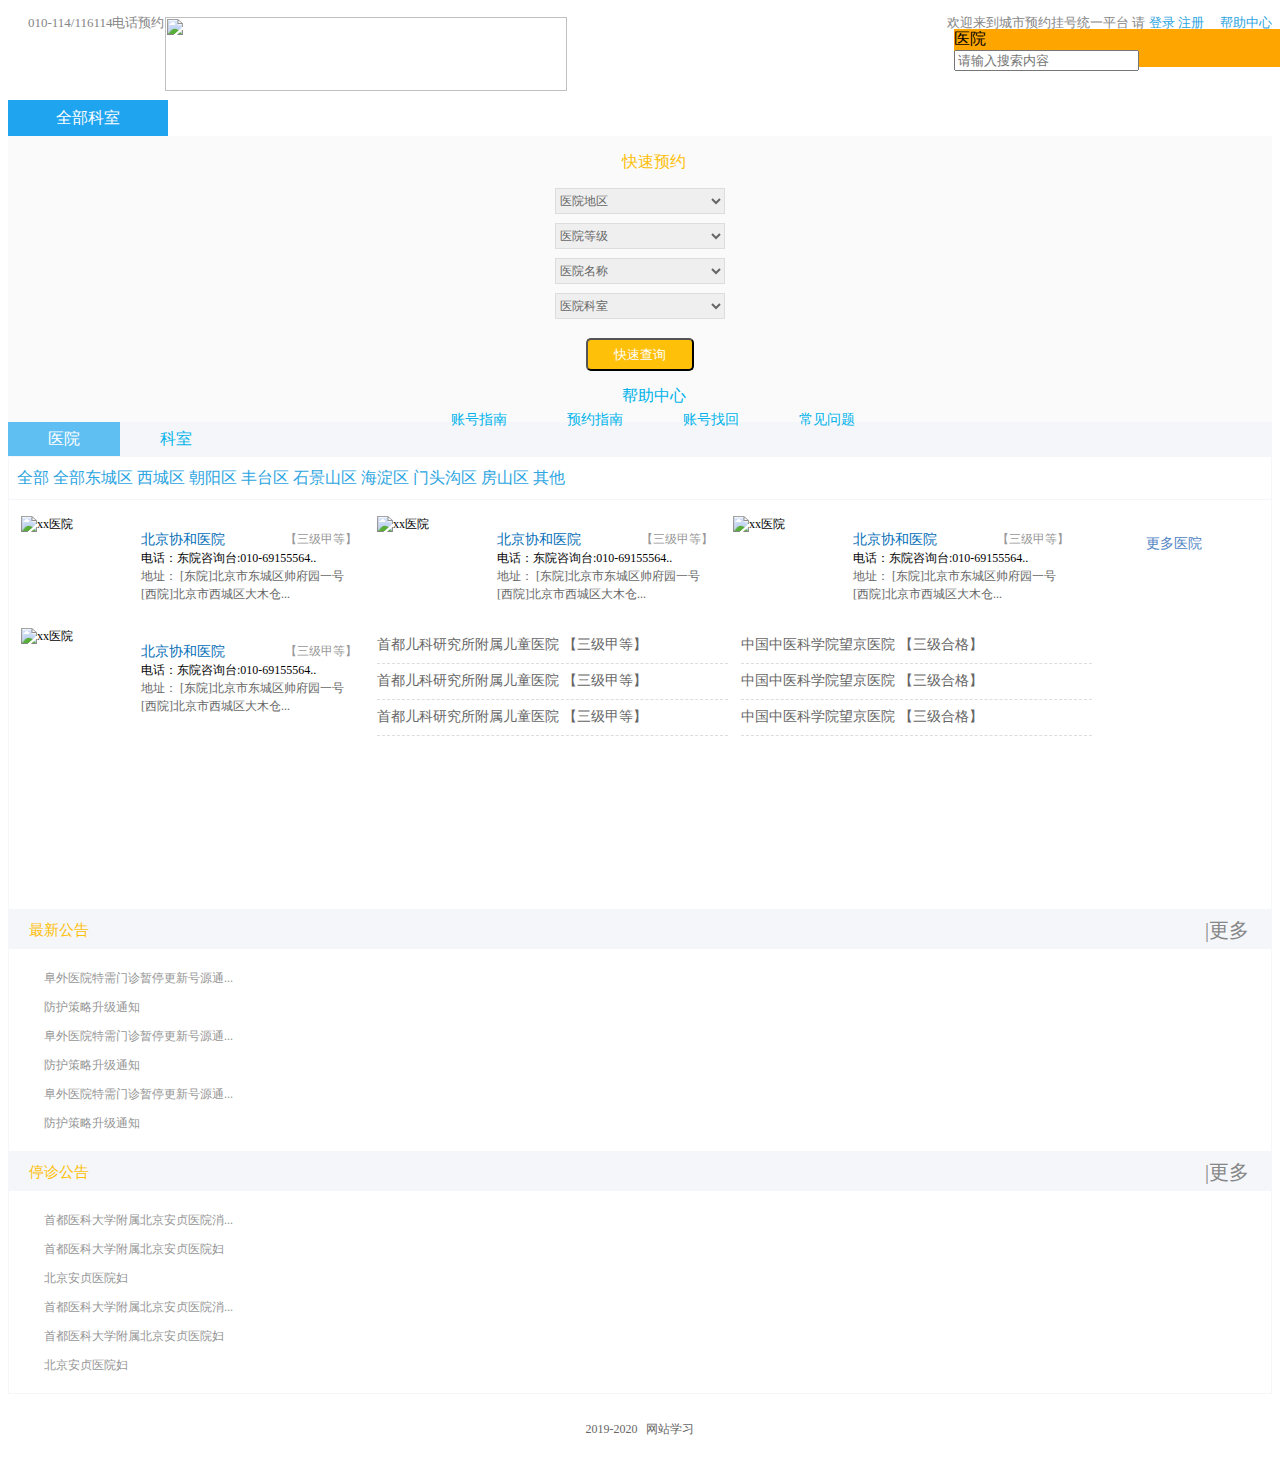
==== index.html @ a37ca180 "静态模板完成" ====
<!DOCTYPE html>
<html lang="en">

<head>
    <meta charset="UTF-8">
    <title>城市预约平台</title>
    <link rel="stylesheet" type="text/css" href="css/layout.css">
    <link rel="stylesheet" type="text/css" href="css/base.css">
    <link rel="stylesheet" type="text/css" href="css/ui.css">
    <script type="text/javascript" src="js/jquery-1.7.1.min.js"></script>
</head>

<body>
    <div id="top" class="top">
        <div class="wrap">
            <p class="call">010-114/116114电话预约</p>
            <p class="welcome">欢迎来到城市预约挂号统一平台&nbsp;请
                <a href="#1">登录</a>
                <a href="#2">注册</a>
                &nbsp;&nbsp;&nbsp;
                <a href="#3">帮助中心</a>
            </p>
        </div>
    </div>
    <header id="header" class="header">
        <div class="wrap clearfix">
            <a href="#4" class="logo"><img src="img/logo.png"></a>
            <div class="search ui-search">
                <div class="ui-search-selected">医院</div>
                <div class="ui-search-select-list" style="display: none;">
                    <a href="#">科室</a>
                    <a href="#">疾病</a>
                    <a href="#">医院</a>
                </div>
                <input type="text" name="" class="ui-search-input" placeholder="请输入搜索内容">
                <a href="#" class="ui-search-submit">&nbsp;</a>
            </div>
        </div>
    </header>
    <nav id="nav" class="nav">
        <div class="wrap">
            <div href="#6" class="link menu">全部科室
                <!-- <div class="menu-list ui-menu">
                        <div class="ui-menu-item clearfix">
                            <a href="#1" class="ui-menu-item-department">内科
                        </a>
                            <a href="#2" class="ui-menu-item-disease">高血压</a>
                            <a href="#3" class="ui-menu-item-disease">冠心病</a>
                            <div class="ui-menu-item-detail">
                                <div class="ui-menu-item-detail-group">
                                    <div class="ui-menu-item-detail-group-caption">内科</div>
                                    <div class="ui-menu-item-detail-group-list">
                                        <a href="#1">心血管内科</a>
                                        <a href="#1">神经内科</a>
                                        <a href="#1">内分泌科</a>
                                        <a href="#1">血液科</a>
                                        <a href="#1">心血管内科</a>
                                        <a href="#1">神经内科</a>
                                        <a href="#1">内分泌科</a>
                                        <a href="#1">血液科</a>
                                        <a href="#1">心血管内科</a>
                                        <a href="#1">神经内科</a>
                                        <a href="#1">内分泌科</a>
                                        <a href="#1">血液科</a>
                                        <a href="#1">内分泌科</a>
                                        <a href="#1">血液科</a>
                                    </div>
                                </div>
                            </div>
                        </div>
                        <div class="ui-menu-item clearfix">
                            <a href="#1" class="ui-menu-item-department">外科
                        </a>
                            <a href="#2" class="ui-menu-item-disease">肾结石</a>
                            <a href="#3" class="ui-menu-item-disease">脑外伤</a>
                            <div class="ui-menu-item-detail">
                                <div class="ui-menu-item-detail-group">
                                    <div class="ui-menu-item-detail-group-caption">外科</div>
                                    <div class="ui-menu-item-detail-group-list">
                                        <a href="#1">神经外科</a>
                                        <a href="#1">功能神经外科</a>
                                        <a href="#1">内分泌科</a>
                                        <a href="#1">血液科</a>
                                        <a href="#1">心血管内科</a>
                                        <a href="#1">神经内科</a>
                                        <a href="#1">内分泌科</a>
                                        <a href="#1">血液科</a>
                                        <a href="#1">心血管内科</a>
                                        <a href="#1">神经内科</a>
                                        <a href="#1">内分泌科</a>
                                        <a href="#1">血液科</a>
                                        <a href="#1">内分泌科</a>
                                        <a href="#1">血液科</a>
                                    </div>
                                </div>
                                <div class="ui-menu-item-detail-group">
                                    <div class="ui-menu-item-detail-group-caption">外科常见疾病</div>
                                    <div class="ui-menu-item-detail-group-list">
                                        <a href="#1">神经外科</a>
                                        <a href="#1">功能神经外科</a>
                                        <a href="#1">内分泌科</a>
                                        <a href="#1">血液科</a>
                                        <a href="#1">心血管内科</a>
                                        <a href="#1">神经内科</a>
                                        <a href="#1">内分泌科</a>
                                        <a href="#1">血液科</a>
                                        <a href="#1">心血管内科</a>
                                        <a href="#1">神经内科</a>
                                        <a href="#1">内分泌科</a>
                                        <a href="#1">血液科</a>
                                        <a href="#1">内分泌科</a>
                                        <a href="#1">血液科</a>
                                    </div>
                                </div>
                            </div>
                        </div>
                    </div> -->
            </div>
            <a href="hospitals.html" class="link">按医院挂号</a>
            <a href="department.html" class="link">按科室挂号</a>
            <a href="#6" class="link">按疾病挂号</a>
            <a href="#6" class="link">最新公告</a>
            <a href="#6" class="link right">社会知名医院</a>
        </div>
    </nav>
    <div id="banner" class="banner clearfix">
        <div class="banner-slider ui-slider">
            <!-- <div class="ui-slider-wrap clearfix" style="left: -544px;">
                    <a href="" class="item"><img src="img/banner_1.jpg" alt="banner-1"></a>
                    <a href="" class="item"><img src="img/banner_2.jpg" alt="banner-2"></a>
                    <a href="" class="item"><img src="img/banner_3.jpg" alt="banner-3"></a>
                </div> -->
            <div class="ui-slider-arrow">
                <a href="#" class="item left">&nbsp;</a>
                <a href="#" class="item right">&nbsp;</a>
            </div>
            <div class="ui-slider-process">
                <a href="#" class="item">&nbsp;</a>
                <a href="#" class="item item_focus">&nbsp;</a>
                <a href="#" class="item">&nbsp;</a>
            </div>
        </div>
        <div class="banner-search">
            <div class="caption">
                <span class="text">快速预约</span>
            </div>
            <div class="form ui-cascading">
                <div class="line">
                    <select name="area">
                        <option value="-1">医院地区</option>
                        <option value="1">东城区</option>
                        <option value="2">西城区</option>
                    </select>
                </div>
                <div class="line">
                    <select name="level">
                        <option value="-1">医院等级</option>
                        <option value="22">二级医院</option>
                    </select>
                </div>
                <div class="line">
                    <select name="name">
                        <option value="-1">医院名称</option>
                        <option value="4">C1医院</option>
                        <option value="5">C2医院</option>
                    </select>
                </div>
                <div class="line">
                    <select name="department">
                        <option value="-1">医院科室</option>
                        <option value="6">儿科</option>
                    </select>
                </div>
            </div>
            <div class="submit">
                <input type="button" class="button" value="快速查询">
            </div>
        </div>
        <div class="banner-help">
            <div class="caption">
                <span class="text">帮助中心</span>
            </div>
            <div class="list">
                <a href="#7" class="link">账号指南</a>
                <a href="#7" class="link">预约指南</a>
                <a href="#7" class="link">账号找回</a>
                <a href="#7" class="link">常见问题</a>
            </div>
        </div>
    </div>
    <div id="content" class="content">
        <div class="wrap clearfix">
            <div class="content-tab">
                <div class="caption clearfix">
                    <a href="#7" class="item item_focus">医院</a>
                    <a href="#7" class="item">科室</a>
                </div>
                <div class="block">
                    <div class="item" style="display: block;">
                        <div class="block-caption">
                            <a href="#8" class="block-capiton-item block-capiton-item_focus">全部</a>
                            <a href="#8" class="block-capiton-item">全部东城区</a>
                            <a href="#8" class="block-capiton-item">西城区</a>
                            <a href="#8" class="block-capiton-item">朝阳区</a>
                            <a href="#8" class="block-capiton-item">丰台区</a>
                            <a href="#8" class="block-capiton-item">石景山区</a>
                            <a href="#8" class="block-capiton-item">海淀区</a>
                            <a href="#8" class="block-capiton-item">门头沟区</a>
                            <a href="#8" class="block-capiton-item">房山区</a>
                            <a href="#8" class="block-capiton-item">其他</a>
                        </div>
                        <div class="block-wrap" style="display: block;">
                            <!--新增的-->
                            <div class="block-content">
                                <div class="block-list clearfix">
                                    <div class="item">
                                        <img src="img/hospital-1.jpg" alt="xx医院">
                                        <div class="item-name">北京协和医院<span class="item-level">【三级甲等】</span></div>
                                        <div class="item-phone">电话：东院咨询台:010-69155564..</div>
                                        <div class="item-address">地址： [东院]北京市东城区帅府园一号 [西院]北京市西城区大木仓...</div>
                                    </div>
                                    <div class="item">
                                        <img src="img/hospital-1.jpg" alt="xx医院">
                                        <div class="item-name">北京协和医院<span class="item-level">【三级甲等】</span></div>
                                        <div class="item-phone">电话：东院咨询台:010-69155564..</div>
                                        <div class="item-address">地址： [东院]北京市东城区帅府园一号 [西院]北京市西城区大木仓...</div>
                                    </div>
                                    <div class="item">
                                        <img src="img/hospital-1.jpg" alt="xx医院">
                                        <div class="item-name">北京协和医院<span class="item-level">【三级甲等】</span></div>
                                        <div class="item-phone">电话：东院咨询台:010-69155564..</div>
                                        <div class="item-address">地址： [东院]北京市东城区帅府园一号 [西院]北京市西城区大木仓...</div>
                                    </div>
                                    <div class="item">
                                        <img src="img/hospital-1.jpg" alt="xx医院">
                                        <div class="item-name">北京协和医院<span class="item-level">【三级甲等】</span></div>
                                        <div class="item-phone">电话：东院咨询台:010-69155564..</div>
                                        <div class="item-address">地址： [东院]北京市东城区帅府园一号 [西院]北京市西城区大木仓...</div>
                                    </div>
                                </div>
                                <div class="block-text-list clearfix">
                                    <a href="#9" class="item">首都儿科研究所附属儿童医院 <span class="level">【三级甲等】</span></a>
                                    <a href="#9" class="item">中国中医科学院望京医院 <span class="level">【三级合格】</span></a>
                                    <a href="#9" class="item">首都儿科研究所附属儿童医院 <span class="level">【三级甲等】</span></a>
                                    <a href="#9" class="item">中国中医科学院望京医院 <span class="level">【三级合格】</span></a>
                                    <a href="#9" class="item">首都儿科研究所附属儿童医院 <span class="level">【三级甲等】</span></a>
                                    <a href="#9" class="item">中国中医科学院望京医院 <span class="level">【三级合格】</span></a>
                                </div>
                                <a href="#" class="block-more">更多医院</a>
                            </div>
                        </div>
                        <div class="block-wrap" style="display: none;">
                            <!--新增的-->
                            其他城区内容
                        </div>
                    </div>
                    <div class="item" style="display: none;">
                        科室内容
                    </div>
                </div>
            </div>
            <div class="content-news">
                <div class="caption"> 最新公告 <a href="#8" class="more">|更多</a>
                </div>
                <div class="list">
                    <a href="#8" class="link">阜外医院特需门诊暂停更新号源通...</a>
                    <a href="#8" class="link">防护策略升级通知</a>
                    <a href="#8" class="link">阜外医院特需门诊暂停更新号源通...</a>
                    <a href="#8" class="link">防护策略升级通知</a>
                    <a href="#8" class="link">阜外医院特需门诊暂停更新号源通...</a>
                    <a href="#8" class="link">防护策略升级通知</a>
                </div>
            </div>
            <div class="content-close">
                <div class="caption"> 停诊公告 <a href="#8" class="more">|更多</a>
                </div>
                <div class="list">
                    <a href="#8" class="link">首都医科大学附属北京安贞医院消...</a>
                    <a href="#8" class="link">首都医科大学附属北京安贞医院妇</a>
                    <a href="#8" class="link">北京安贞医院妇</a>
                    <a href="#8" class="link">首都医科大学附属北京安贞医院消...</a>
                    <a href="#8" class="link">首都医科大学附属北京安贞医院妇</a>
                    <a href="#8" class="link">北京安贞医院妇</a>
                </div>
            </div>
        </div>
    </div>
    <footer id="footer" class="footer">
        <div class="wrap">
            2019-2020 &nbsp; 网站学习
        </div>
    </footer>
    <script type="text/javascript" src="js/ui.js"></script>
</body>
</body>

</html>
---- css/base.css ----
p {
    margin: 0px;
    padding: 0px;
    display: inline-block;
}

/* top 模块样式 */

.top {
    line-height: 30px;
    color: #868686;
    font-size: 13px;
}

.top .call {
    float: left;
    padding-left: 20px;
    background: url(../img/icon-call.png) no-repeat center left;
}

a {
    color: #2da5e1;
    text-decoration: none;
}

.welcome {
    float: right;
}

/* header 模块 */

.logo {
    width: 402px;
    height: 74px;
    display: inline-block;
    padding: 9px 0;
}

.logo img {
    width: 100%;
    height: 100%;
}

.search {
    width: 326px;
    height: 38px;
    position: absolute;
    right: 0px;
    top: 29px;
    background: orange;
}

/* nav模块样式 */
.nav .link {
    color: #fff;
    line-height: 36px;
    padding-left: 30px;
    font-size: 16px;
    min-width: 80px;
    text-align: center;
    float: left;
}

.link a:hover {
    color: d7f3ff;
}

.nav .menu {
    width: 160px;
    padding-right: 30px;
    box-sizing: border-box;
    background: #1fa4f0;
    position: relative;

}

.menu-list {
    background: #1fa4f0;
    width: 100%;
    height: 423px;
    position: absolute;
    left: 0px;
    top: 36px;

}

/* banner 模块内联样式 */
.banner-search {
    background: #fafafa;
}

.banner-help,
.banner-search .caption {
    height: 22px;
    padding: 15px 0 15px 0;
    text-align: center;
}

.banner-help .caption .text,
.banner-search .caption .text {
    display: inline-block;
    line-height: 22px;
    height: 22px;
    padding-left: 28px;
    color: #fec009;
    font-size: 16px;
    background: url(../img/icon-help.png) no-repeat 0 0;

}

.banner-search .form {
    height: 150px;
}

.banner-search .form .line {
    padding-bottom: 9px;
    text-align: center;
}

.line select {
    width: 170px;
    font-size: 12px;
    z-index: 0;
    border: 1px solid #dcdddd;
    height: 26px;
    line-height: 26px;
    padding: 2px 0;
    color: #666;
}

.submit {
    height: 32px;
    text-align: center;
}

.submit .button {
    width: 108px;
    height: 33px;
    background: #fec009;
    color: #fff;
    border-radius: 5px;

}

.banner-help {
    background: #fafafa;
}

.banner-help .caption .text {
    color: #00b3ea;
    background-position: 0 -23px;

}

.banner-help .link {
    color: #00b3ea;
    height: 26px;
    line-height: 26px;
    font-size: 14px;
    width: 86px;
    display: inline-block;
    text-align: center;
    padding: 0 0 8px 26px;
}

/* content 模块 */

.content-news {
    background-color: #fff;
    border: 1px solid #f4f6fa;
}

.content-news .caption,
.content-close .caption {
    height: 38px;
    line-height: 38px;
    background-color: #f4f6fa;
    text-indent: 20px;
    color: #fec009;
    font-size: 15px;
}

.content-news .more,
.content-close .more {
    float: right;
    padding-right: 22px;
    font-size: 20px;
    color: #868686;
}

.content-close .list,
.content-news .list {
    padding: 15px 20px 13px 35px;
    line-height: 29px;
    font-size: 12px;
    background: url(../img/list-yellow.jpg) 17px 20px no-repeat;
}

.content-close .list .link,
.content-news .list .link {
    display: block;
    color: #969696;
}

.content-close {
    border: 1px solid #f4f6fa;
    background: #fff;
}

.content-close .list {
    background-image: url(../img/list-blue.jpg);
}

.content-tab {
    background: none;
}

.content-tab .caption {
    height: 34px;
    line-height: 34px;
    background: #f5f6fa;
}

.content-tab .caption .item {
    width: 112px;
    height: 34px;
    text-align: center;
    float: left;
    color: #00b3ea;
}

.content-tab .caption .item_focus {
    background: #60bff2;
    color: #fff;

}

.content-tab .block {
    border: 1px solid #f4f6fa;
    height: 452px;
}

.content-tab .block-caption {
    height: 26px;
    line-height: 26px;
    padding: 8px;
    border-bottom: 1px solid #f4f6fa;
}

.content-tab .block-caption-item {
    float: left;
    padding: 0 10px 0 10px;
    font-size: 12px;
    color: #4c4948;
}

.content-tab .block-caption-item_focus {
    background-color: #60bff2;
    color: #fff;
}

.content-tab .block-content {
    padding: 16px 12px;
}

.block-content .block-more {
    display: block;
    line-height: 55px;
    text-align: center;
    color: #5084c4;
    font-size: 14px;
}

.content-tab .block-content .block-list {}

.content-tab .block-content .block-list .item {
    float: left;
    width: 216px;
    height: 102px;
    padding: 0 20px 10px 120px;
    position: relative;
    font-size: 12px;
}

.content-tab .block-content .block-list .item img {
    width: 110px;
    height: 98px;
    position: absolute;
    left: 0;
    top: 0;
}

.content-tab .block-content .block-list .item-name {
    color: #036eb7;
    font-size: 14px;
    line-height: 21px;
    padding-top: 13px;
}

.content-tab .block-content .block-list .item-level {
    float: right;
    font-size: 12px;
    color: #979797;
}

.content-tab .block-content .block-list .item-phone {

} 

.content-tab .block-content .block-list .item-address{
  line-height: 18px;
  padding-bottom: 4px;
  color: #666;
}

/*  医院文案列表-容器*/
.block-content .block-text-list .item {
  float: left;
  width: 351px;
  height: 27px;
  font-size: 14px;
  color: #666;
  padding-top: 8px;
  border-bottom: 1px dashed #dcdddd;

}

.block-content .block-text-list .item:nth-child(2n) {
  margin-left: 13px;
} 


/* footer 模块  */

.footer{
  line-height: 70px;
  height: 70px;
  text-align: center;
  font-size: 12px;
  color: #666;
}
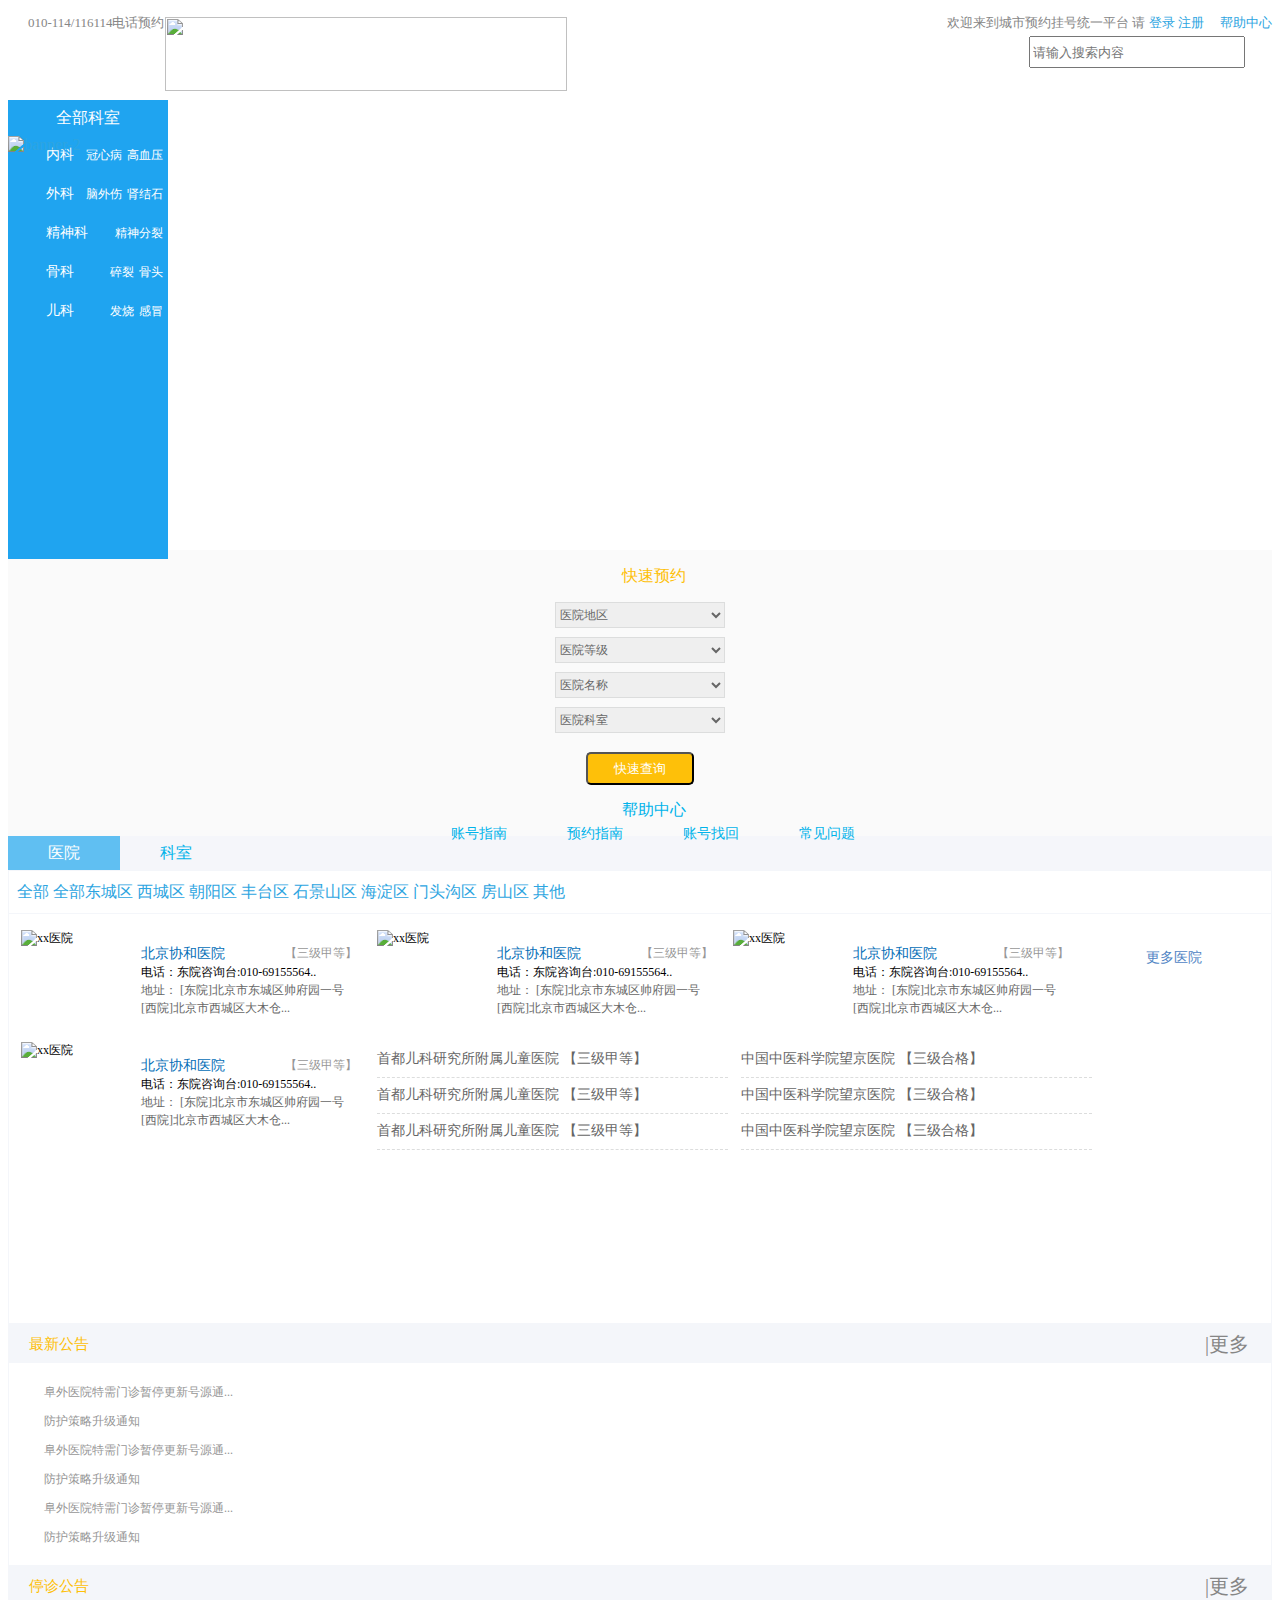
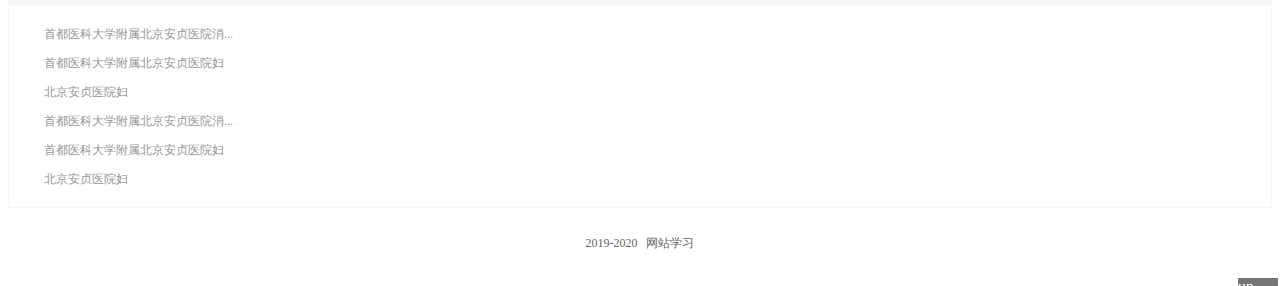
==== commit f93ebbc9: "布局页面完成" ====
--- a/index.html
+++ b/index.html
@@ -27,7 +27,7 @@
             <a href="#4" class="logo"><img src="img/logo.png"></a>
             <div class="search ui-search">
                 <div class="ui-search-selected">医院</div>
-                <div class="ui-search-select-list" style="display: none;">
+                <div class="ui-search-select-list">
                     <a href="#">科室</a>
                     <a href="#">疾病</a>
                     <a href="#">医院</a>
@@ -40,81 +40,162 @@
     <nav id="nav" class="nav">
         <div class="wrap">
             <div href="#6" class="link menu">全部科室
-                <!-- <div class="menu-list ui-menu">
-                        <div class="ui-menu-item clearfix">
-                            <a href="#1" class="ui-menu-item-department">内科
-                        </a>
-                            <a href="#2" class="ui-menu-item-disease">高血压</a>
-                            <a href="#3" class="ui-menu-item-disease">冠心病</a>
-                            <div class="ui-menu-item-detail">
-                                <div class="ui-menu-item-detail-group">
-                                    <div class="ui-menu-item-detail-group-caption">内科</div>
-                                    <div class="ui-menu-item-detail-group-list">
-                                        <a href="#1">心血管内科</a>
-                                        <a href="#1">神经内科</a>
-                                        <a href="#1">内分泌科</a>
-                                        <a href="#1">血液科</a>
-                                        <a href="#1">心血管内科</a>
-                                        <a href="#1">神经内科</a>
-                                        <a href="#1">内分泌科</a>
-                                        <a href="#1">血液科</a>
-                                        <a href="#1">心血管内科</a>
-                                        <a href="#1">神经内科</a>
-                                        <a href="#1">内分泌科</a>
-                                        <a href="#1">血液科</a>
-                                        <a href="#1">内分泌科</a>
-                                        <a href="#1">血液科</a>
-                                    </div>
-                                </div>
-                            </div>
-                        </div>
-                        <div class="ui-menu-item clearfix">
-                            <a href="#1" class="ui-menu-item-department">外科
-                        </a>
-                            <a href="#2" class="ui-menu-item-disease">肾结石</a>
-                            <a href="#3" class="ui-menu-item-disease">脑外伤</a>
-                            <div class="ui-menu-item-detail">
-                                <div class="ui-menu-item-detail-group">
-                                    <div class="ui-menu-item-detail-group-caption">外科</div>
-                                    <div class="ui-menu-item-detail-group-list">
-                                        <a href="#1">神经外科</a>
-                                        <a href="#1">功能神经外科</a>
-                                        <a href="#1">内分泌科</a>
-                                        <a href="#1">血液科</a>
-                                        <a href="#1">心血管内科</a>
-                                        <a href="#1">神经内科</a>
-                                        <a href="#1">内分泌科</a>
-                                        <a href="#1">血液科</a>
-                                        <a href="#1">心血管内科</a>
-                                        <a href="#1">神经内科</a>
-                                        <a href="#1">内分泌科</a>
-                                        <a href="#1">血液科</a>
-                                        <a href="#1">内分泌科</a>
-                                        <a href="#1">血液科</a>
-                                    </div>
-                                </div>
-                                <div class="ui-menu-item-detail-group">
-                                    <div class="ui-menu-item-detail-group-caption">外科常见疾病</div>
-                                    <div class="ui-menu-item-detail-group-list">
-                                        <a href="#1">神经外科</a>
-                                        <a href="#1">功能神经外科</a>
-                                        <a href="#1">内分泌科</a>
-                                        <a href="#1">血液科</a>
-                                        <a href="#1">心血管内科</a>
-                                        <a href="#1">神经内科</a>
-                                        <a href="#1">内分泌科</a>
-                                        <a href="#1">血液科</a>
-                                        <a href="#1">心血管内科</a>
-                                        <a href="#1">神经内科</a>
-                                        <a href="#1">内分泌科</a>
-                                        <a href="#1">血液科</a>
-                                        <a href="#1">内分泌科</a>
-                                        <a href="#1">血液科</a>
-                                    </div>
-                                </div>
-                            </div>
-                        </div>
-                    </div> -->
+                <div class="menu-list ui-menu">
+                    <div class="ui-menu-item clearfix">
+                        <a href="#1" class="ui-menu-item-department">内科
+                        </a>
+                        <a href="#2" class="ui-menu-item-disease">高血压</a>
+                        <a href="#3" class="ui-menu-item-disease">冠心病</a>
+                        <div class="ui-menu-item-detail">
+                            <div class="ui-menu-item-detail-group">
+                                <div class="ui-menu-item-detail-group-caption">内科</div>
+                                <div class="ui-menu-item-detail-group-list">
+                                    <a href="#1">心血管内科</a>
+                                    <a href="#1">神经内科</a>
+                                    <a href="#1">内分泌科</a>
+                                    <a href="#1">血液科</a>
+                                    <a href="#1">心血管内科</a>
+                                    <a href="#1">神经内科</a>
+                                    <a href="#1">内分泌科</a>
+                                    <a href="#1">血液科</a>
+                                    <a href="#1">心血管内科</a>
+                                    <a href="#1">神经内科</a>
+                                    <a href="#1">内分泌科</a>
+                                    <a href="#1">血液科</a>
+                                    <a href="#1">内分泌科</a>
+                                    <a href="#1">血液科</a>
+                                </div>
+                            </div>
+                        </div>
+                    </div>
+                    <div class="ui-menu-item clearfix">
+                        <a href="#1" class="ui-menu-item-department">外科
+                        </a>
+                        <a href="#2" class="ui-menu-item-disease">肾结石</a>
+                        <a href="#3" class="ui-menu-item-disease">脑外伤</a>
+                        <div class="ui-menu-item-detail">
+                            <div class="ui-menu-item-detail-group">
+                                <div class="ui-menu-item-detail-group-caption">外科</div>
+                                <div class="ui-menu-item-detail-group-list">
+                                    <a href="#1">神经外科</a>
+                                    <a href="#1">功能神经外科</a>
+                                    <a href="#1">内分泌科</a>
+                                    <a href="#1">血液科</a>
+                                    <a href="#1">心血管内科</a>
+                                    <a href="#1">神经内科</a>
+                                    <a href="#1">内分泌科</a>
+                                    <a href="#1">血液科</a>
+                                    <a href="#1">心血管内科</a>
+                                    <a href="#1">神经内科</a>
+                                    <a href="#1">内分泌科</a>
+                                    <a href="#1">血液科</a>
+                                    <a href="#1">内分泌科</a>
+                                    <a href="#1">血液科</a>
+                                </div>
+                            </div>
+                            <div class="ui-menu-item-detail-group">
+                                <div class="ui-menu-item-detail-group-caption">外科常见疾病</div>
+                                <div class="ui-menu-item-detail-group-list">
+                                    <a href="#1">神经外科</a>
+                                    <a href="#1">功能神经外科</a>
+                                    <a href="#1">内分泌科</a>
+                                    <a href="#1">血液科</a>
+                                    <a href="#1">心血管内科</a>
+                                    <a href="#1">神经内科</a>
+                                    <a href="#1">内分泌科</a>
+                                    <a href="#1">血液科</a>
+                                    <a href="#1">心血管内科</a>
+                                    <a href="#1">神经内科</a>
+                                    <a href="#1">内分泌科</a>
+                                    <a href="#1">血液科</a>
+                                    <a href="#1">内分泌科</a>
+                                    <a href="#1">血液科</a>
+                                </div>
+                            </div>
+                        </div>
+                    </div>
+                    <div class="ui-menu-item clearfix">
+                        <a href="#1" class="ui-menu-item-department">精神科
+                        </a>
+                        <a href="#3" class="ui-menu-item-disease">精神分裂</a>
+                        <div class="ui-menu-item-detail">
+                            <div class="ui-menu-item-detail-group">
+                                <div class="ui-menu-item-detail-group-caption">精神科</div>
+                                <div class="ui-menu-item-detail-group-list">
+                                    <a href="#1">心血管内科</a>
+                                    <a href="#1">神经内科</a>
+                                    <a href="#1">内分泌科</a>
+                                    <a href="#1">血液科</a>
+                                    <a href="#1">心血管内科</a>
+                                    <a href="#1">神经内科</a>
+                                    <a href="#1">内分泌科</a>
+                                    <a href="#1">血液科</a>
+                                    <a href="#1">心血管内科</a>
+                                    <a href="#1">神经内科</a>
+                                    <a href="#1">内分泌科</a>
+                                    <a href="#1">血液科</a>
+                                    <a href="#1">内分泌科</a>
+                                    <a href="#1">血液科</a>
+                                </div>
+                            </div>
+                        </div>
+                    </div>
+                    <div class="ui-menu-item clearfix">
+                        <a href="#1" class="ui-menu-item-department">骨科
+                        </a>
+                        <a href="#2" class="ui-menu-item-disease">骨头</a>
+                        <a href="#3" class="ui-menu-item-disease">碎裂</a>
+                        <div class="ui-menu-item-detail">
+                            <div class="ui-menu-item-detail-group">
+                                <div class="ui-menu-item-detail-group-caption">骨科</div>
+                                <div class="ui-menu-item-detail-group-list">
+                                    <a href="#1">心血管内科</a>
+                                    <a href="#1">神经内科</a>
+                                    <a href="#1">内分泌科</a>
+                                    <a href="#1">血液科</a>
+                                    <a href="#1">心血管内科</a>
+                                    <a href="#1">神经内科</a>
+                                    <a href="#1">内分泌科</a>
+                                    <a href="#1">血液科</a>
+                                    <a href="#1">心血管内科</a>
+                                    <a href="#1">神经内科</a>
+                                    <a href="#1">内分泌科</a>
+                                    <a href="#1">血液科</a>
+                                    <a href="#1">内分泌科</a>
+                                    <a href="#1">血液科</a>
+                                </div>
+                            </div>
+                        </div>
+                    </div>
+                    
+                    <div class="ui-menu-item clearfix">
+                        <a href="#1" class="ui-menu-item-department">儿科
+                        </a>
+                        <a href="#2" class="ui-menu-item-disease">感冒</a>
+                        <a href="#3" class="ui-menu-item-disease">发烧</a>
+                        <div class="ui-menu-item-detail">
+                            <div class="ui-menu-item-detail-group">
+                                <div class="ui-menu-item-detail-group-caption">儿科</div>
+                                <div class="ui-menu-item-detail-group-list">
+                                    <a href="#1">心血管内科</a>
+                                    <a href="#1">神经内科</a>
+                                    <a href="#1">内分泌科</a>
+                                    <a href="#1">血液科</a>
+                                    <a href="#1">心血管内科</a>
+                                    <a href="#1">神经内科</a>
+                                    <a href="#1">内分泌科</a>
+                                    <a href="#1">血液科</a>
+                                    <a href="#1">心血管内科</a>
+                                    <a href="#1">神经内科</a>
+                                    <a href="#1">内分泌科</a>
+                                    <a href="#1">血液科</a>
+                                    <a href="#1">内分泌科</a>
+                                    <a href="#1">血液科</a>
+                                </div>
+                            </div>
+                        </div>
+                    </div>
+                </div>
             </div>
             <a href="hospitals.html" class="link">按医院挂号</a>
             <a href="department.html" class="link">按科室挂号</a>
@@ -125,11 +206,11 @@
     </nav>
     <div id="banner" class="banner clearfix">
         <div class="banner-slider ui-slider">
-            <!-- <div class="ui-slider-wrap clearfix" style="left: -544px;">
+            <div class="ui-slider-wrap clearfix" style="left: -544px;">
                     <a href="" class="item"><img src="img/banner_1.jpg" alt="banner-1"></a>
                     <a href="" class="item"><img src="img/banner_2.jpg" alt="banner-2"></a>
                     <a href="" class="item"><img src="img/banner_3.jpg" alt="banner-3"></a>
-                </div> -->
+                </div>
             <div class="ui-slider-arrow">
                 <a href="#" class="item left">&nbsp;</a>
                 <a href="#" class="item right">&nbsp;</a>
--- a/css/base.css
+++ b/css/base.css
@@ -41,13 +41,13 @@
     height: 100%;
 }
 
-.search {
+.header .search {
     width: 326px;
     height: 38px;
     position: absolute;
     right: 0px;
     top: 29px;
-    background: orange;
+    /* background: orange; */
 }
 
 /* nav模块样式 */
--- a/css/ui.css
+++ b/css/ui.css
@@ -0,0 +1,280 @@
+/* 搜索 */
+
+.ui-search {
+    background: url(../img/ui-search.jpg) center no-repeat;
+    font-size: 14px;
+    color: #fff;
+    position: relative;
+
+}
+
+.ui-search-selected {
+    width: 70px;
+    height: 38px;
+    line-height: 38px;
+    position: absolute;
+    left: 0;
+    top: 0;
+    text-indent: 14px;
+
+}
+
+.ui-search-select-list {
+    display: none;
+    width: 67px;
+    position: absolute;
+    line-height: 24px;
+    background: #fff;
+    box-shadow: 3px 3px 5px rgba(0, 0, 0, .2);
+    left: 2px;
+    top: 36px;
+    z-index: 2;
+}
+
+.ui-search-select-list a {
+    display: block;
+    color: #a5a2a2;
+    text-align: center;
+}
+
+.ui-search-select-list a:hover {
+    background: #ebeef5;
+}
+
+.ui-search-input {
+    width: 208px;
+    height: 26px;
+    position: absolute;
+    left: 75px;
+    top: 7px;
+}
+
+.ui-search-submit {
+    display: block;
+    position: absolute;
+    right: 0;
+    top: 1px;
+    width: 40px;
+    height: 36px;
+}
+
+/* ui-menu 分类菜单 */
+
+.ui-menu a {
+    color: white;
+}
+
+.ui-menu-item {
+    height: 22px;
+    line-height: 22px;
+    padding: 8px 5px 9px 6px;
+    margin-left: 2px;
+}
+
+.ui-menu-item:hover {
+    background: #fff;
+}
+
+.ui-menu-item-department {
+    float: left;
+    height: 22px;
+    line-height: 22px;
+    position: relative;
+    padding-left: 30px;
+    font-size: 14px;
+    color: #fff;
+}
+
+.ui-menu-item-department::before {
+    content: ' ';
+    display: block;
+    width: 22px;
+    height: 21px;
+    position: absolute;
+    left: 0;
+    top: 1px;
+    background: url(../img/icon-menu.jpg) -22px 0 no-repeat;
+}
+
+.ui-menu-item:nth-child(2) .ui-menu-item-department::before {
+    background-position: -22px -22px;
+}
+
+.ui-menu-item:nth-child(3) .ui-menu-item-department::before {
+    background-position-y: -44px
+}
+
+.ui-menu-item:nth-child(4) .ui-menu-item-department::before {
+    background-position-y: -66px
+}
+
+.ui-menu-item:nth-child(5) .ui-menu-item-department::before {
+    background-position-y: -88px
+}
+
+
+.ui-menu-item-disease {
+    font-size: 12px;
+    float: right;
+    padding-left: 5px;
+    color: #d7f3ff;
+}
+
+.ui-menu-item:hover .ui-menu-item-department {
+    color: #333;
+}
+
+.ui-menu-item:hover .ui-menu-item-disease {
+    color: #868686;
+}
+
+.ui-menu-item:hover .ui-menu-item-detail {
+    display: block;
+}
+
+
+.ui-menu-item-detail {
+    display: none;
+    position: absolute;
+    width: 500px;
+    height: 393px;
+    padding: 20px 10px 10px 29px;
+    background: #fff url(../img/bg-menu.jpg) center no-repeat;
+    top: 0;
+    left: 190px;
+    box-shadow: 5px 5px 2px rgba(0, 0, 0, .1);
+
+}
+
+.ui-menu-item-detail-group {
+    padding-bottom: 20px;
+    text-align: left;
+}
+
+
+.ui-menu-item-detail-group-caption {
+    width: 100%;
+    display: block;
+    height: 34px;
+    line-height: 34px;
+    color: #666;
+    font-size: 16px;
+    font-weight: bold;
+}
+
+.ui-menu-item-detail-group-list {
+    line-height: 23px;
+}
+
+
+.ui-menu-item-detail-group-list a {
+    display: inline-block;
+    color: #868686;
+    margin-right: 2px;
+    font-size: 12px;
+    padding-bottom: 5px;
+}
+
+
+.ui-menu-item-detail-group-list a::after {
+    content: '|';
+    color: #ddd;
+    padding-left: 8px;
+}
+
+/* 回到顶部 */
+
+.ui-backTop {
+    display: block;
+    position: fixed;
+    right: 2px;
+    bottom: 2px z-index: 9;
+    width: 40px;
+    height: 40px;
+    color: #fff;
+    background: rgba(102, 102, 102, .9) url('../img/icon-go-up.png') center no-repeat;
+}
+
+.ui-backTop:hover {
+    background: rgba(102, 102, 102, .9);
+}
+
+.ui-backTop:hover::after {
+    content: '回到顶部';
+    display: block;
+    line-height: 20px;
+    text-align: center;
+
+}
+
+
+/* 幻灯片组件 */
+
+.ui-slider {
+    width: 544px;
+    height: 414px;
+    position: relative;
+    overflow: hidden;
+}
+
+.ui-slider-wrap {
+	width: 99999px;
+	height: 414px;
+	position: absolute;
+	left: 0;
+	right: 0;
+	transform: all .5s;
+
+}
+
+.ui-slider-wrap .item {
+	display: block;
+	float: left;
+	width: 544px;
+	height: 414px ;
+}
+
+.ui-slider-arrow {
+    width: 544px;
+    height: 40px;
+    top: 50%;
+    position: absolute;
+    margin-top: -20px;
+}
+
+
+.ui-slider-arrow .item{
+	width: 40px;
+	height: 40px;
+	position: absolute;
+	top: 0;
+	background: url('../img/ui-slider-arrow.png') no-repeat;
+}
+
+.ui-slider-arrow .left {
+	left: 0;
+
+}
+.ui-slider-arrow .right{
+	right: 0;
+	background-position: -40px 0;
+}
+.ui-slider-process {
+	width: 544px;
+	height: 12px;
+	text-align: center;
+	position: absolute;
+	left: 0;
+	bottom: 20px;
+}
+
+.ui-slider-process .item{
+	display: inline-block;
+	width: 16px;
+	height: 16px;
+	background: url('../img/ui-slider-process.png') no-repeat;
+}
+
+.ui-slider-process .item:hover{
+	background-position: -23px 0;
+}